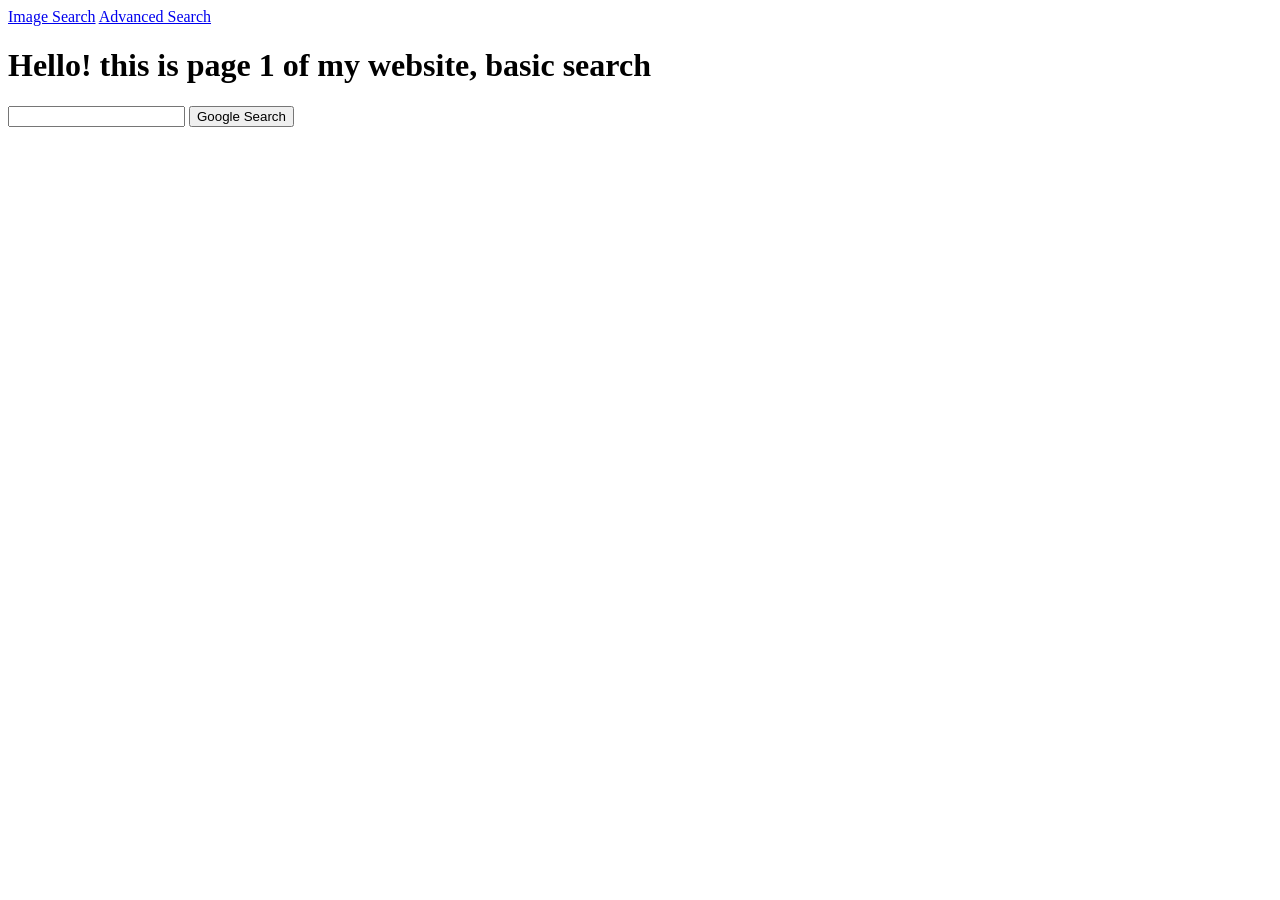
==== Python/harvardcs50homework/index.html @ 2a999440 "progress report 1" ====
<!DOCTYPE html>
<html lang="en">
    <head>
        <title>Search</title>
    </head>
    <body>
        <div class="links">
            <a href="imagesearch.html">Image Search</a>
            <a href="advancedsearch.html">Advanced Search</a>
        </div>

        <h1>Hello! this is page 1 of my website, basic search</h1>
        <form action="https://www.google.com/search">
            <input type="text" name="q">
            <input type="submit" value="Google Search">
        </form>
    </body>
</html>
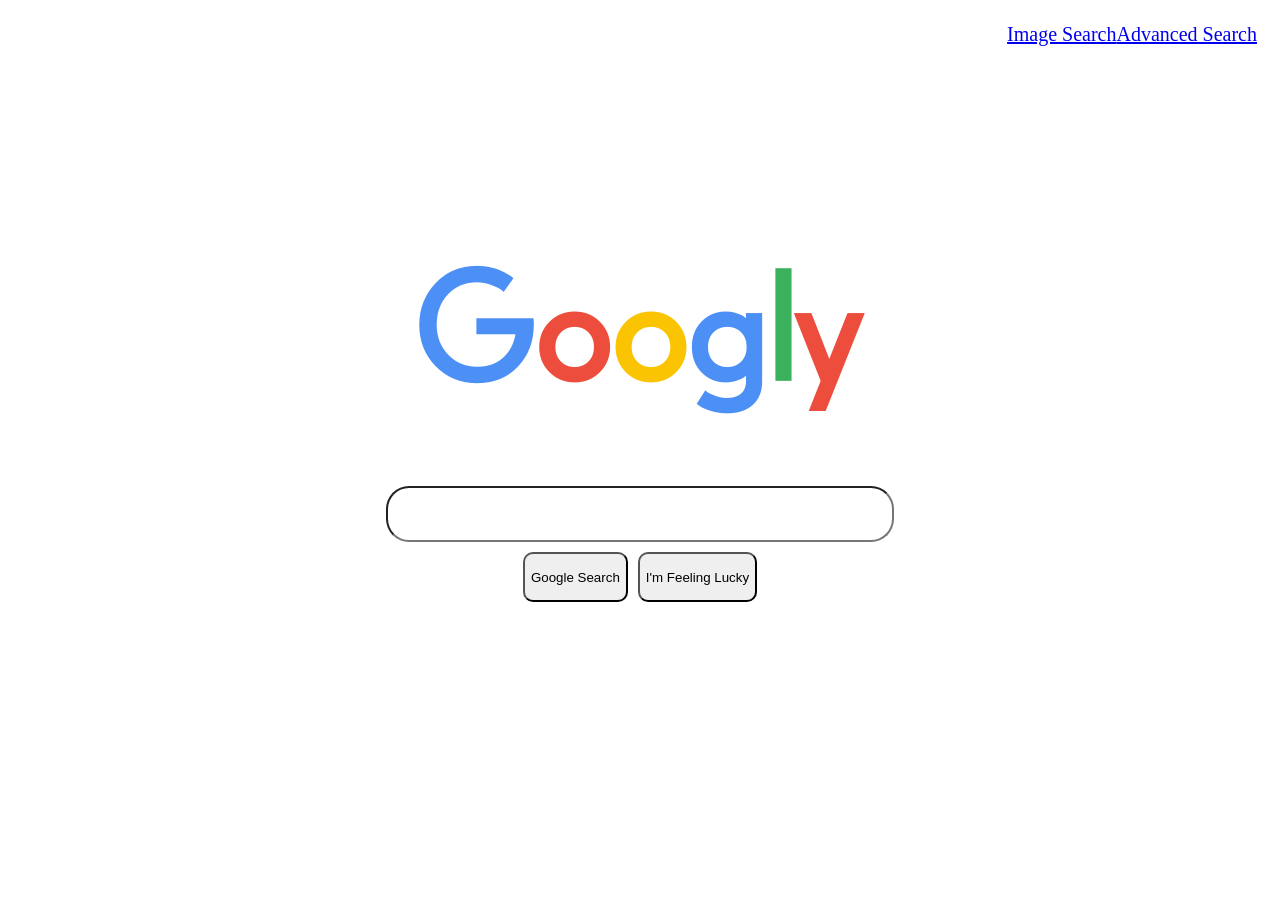
==== commit bedd456f: "day 1 work" ====
--- a/Python/harvardcs50homework/index.html
+++ b/Python/harvardcs50homework/index.html
@@ -2,17 +2,24 @@
 <html lang="en">
     <head>
         <title>Search</title>
+        <link rel="stylesheet" href="styles.css">
     </head>
     <body>
         <div class="links">
             <a href="imagesearch.html">Image Search</a>
             <a href="advancedsearch.html">Advanced Search</a>
         </div>
-
-        <h1>Hello! this is page 1 of my website, basic search</h1>
+        <div class="png">
+            <img src="googly.png" alt="Googly">
+        </div>
         <form action="https://www.google.com/search">
-            <input type="text" name="q">
-            <input type="submit" value="Google Search">
+        <div class="search-container">
+            <input type="text" name="q" class="search-bar">
+            <div class="button-row">
+                <input type="submit" value="Google Search" class="search-bar-extension">
+                <button type="submit" name="btnI" value="1" class="search-bar-extension">I'm Feeling Lucky</button>
+            </div>
+        </div>
         </form>
     </body>
 </html>
--- a/Python/harvardcs50homework/styles.css
+++ b/Python/harvardcs50homework/styles.css
@@ -0,0 +1,37 @@
+.search-container{
+    display:flex;
+    flex-direction:column;
+    align-items:center;
+    margin-top:50px;
+    color:darkgrey;
+}
+
+.button-row{
+    display:flex;
+    justify-content:center;
+    gap:10px;
+    margin-top:10px;
+}
+.search-bar{
+ border-radius:23px;
+ height:50px;
+ width:500px;
+}
+
+.search-bar-extension{
+ border-radius:10px;
+ height:50px;
+}
+.links{
+    display:flex;
+    justify-content: right;
+    padding:15px;
+    font-family:'Times New Roman', Times, serif;
+    font-size:20px;
+}
+
+.png{
+    display:flex;
+    justify-content:center;
+    margin-top:200px;
+}
